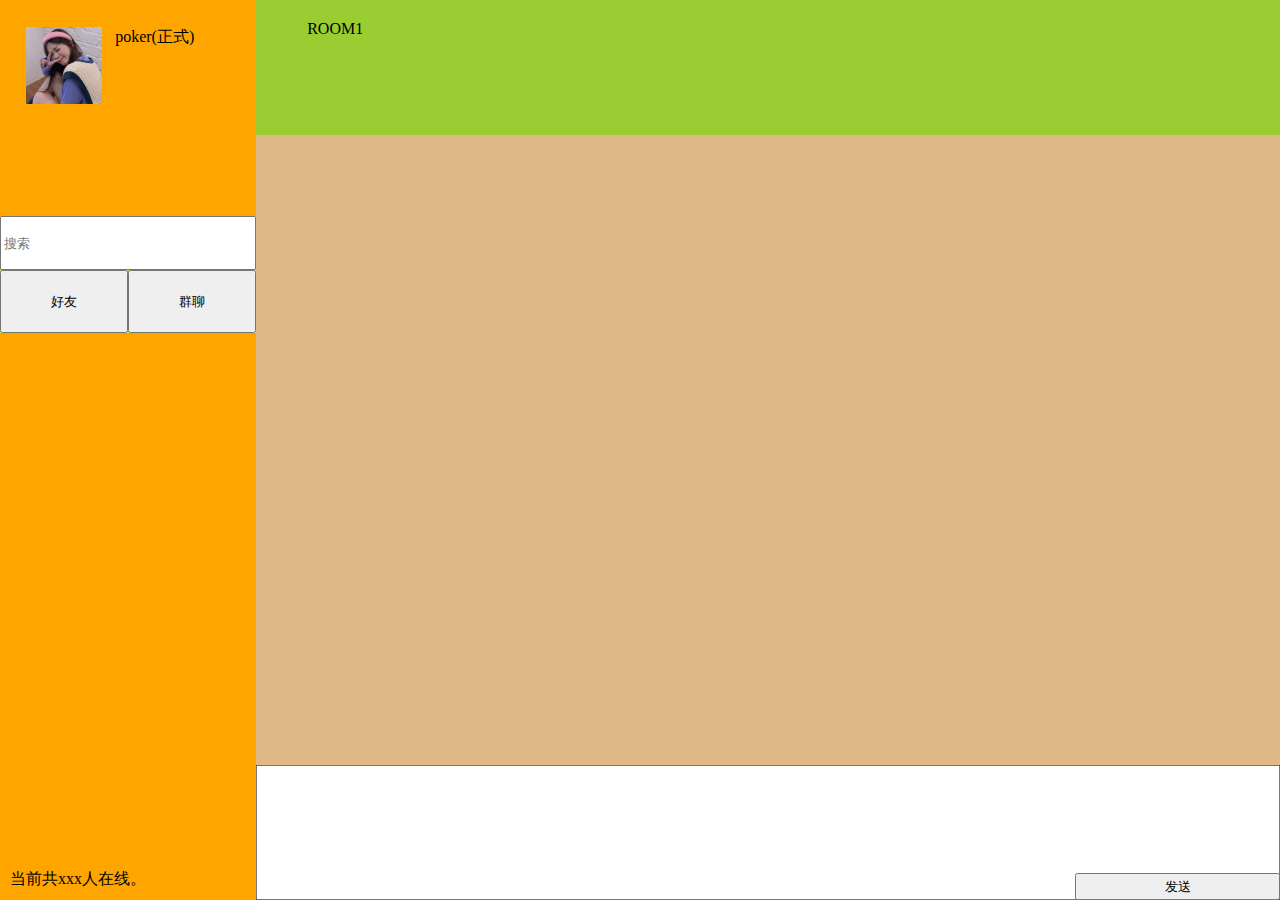
==== H84_hour84/templates/hour84/index.html @ a823cdb5 "add the html files" ====
<!DOCTYPE html>
<html>
	<head>
		<meta charset="utf-8" />
		<title></title>
		<link rel="stylesheet" href="../../static/hour84/css/h84.css">
	</head>
	<body>
		<div class="index whole-page ">
			<div class="login vcenter hide">
				<input type="text" class="inputer" placeholder="用户名" name="username" />
				<input type="text" class="inputer" placeholder="密码" name="password" />
				<div>
					设置：
					<label><input type="radio" name="setting" value="0" checked />2小时</label>
					<label><input type="radio" name="setting" value="1" />12小时</label>
					<label><input type="radio" name="setting" value="2" />24小时</label>
					<label><input type="radio" name="setting" value="3" />48小时</label>
				</div>
				<button class="inputer">确定</button>
			</div>
		</div>
		<div class="app whole-page">
			<div class="app-left-pane">
				<div class="app-left-pane-top">
					<div class="app-left-pane-top-userinfo">
						<img src="../../static/hour84/img/tx.jpg" class="app-left-pane-top-userinfo-userpic">
						<div class="app-left-pane-top-userinfo-username">poker(正式)</div>
					</div>
					<div class="app-left-pane-top-search">
						<input name="search" class="app-left-pane-top-searcher" placeholder="搜索" />
					</div>
				</div>
				<div class="app-left-pane-bottom">
					<div class="app-left-pane-bottom-top">
						<button>好友</button>
						<button style="left: 50%;top: 0%;">群聊</button>
					</div>
					<div class="app-left-pane-bottom-body">
					</div>
					<div class="app-left-pane-bottom-bottom">
						<div class="app-left-pane-bottom-bottom-info">
							当前共xxx人在线。
						</div>
					</div>
				</div>

			</div>
			<div class="app-right-pane">
				<div class="app-right-pane-top">
					<div class="app-right-pane-top-roominfo">
						ROOM1
					</div>
				</div>
				<div class="app-right-pane-body">
					
				</div>
				<div class="app-right-pane-bottom">
					<textarea></textarea>
					<button>发送</button>
				</div>
			</div>
		</div>
	</body>
</html>
---- H84_hour84/static/hour84/css/h84.css ----
.whole-page {
	position: absolute;
	top: 0%;
	left: 0%;
	width: 100%;
	height: 100%;
	box-sizing:border-box;
	/* background: url(https://gimg2.baidu.com/image_search/src=http%3A%2F%2Finews.gtimg.com%2Fnewsapp_match%2F0%2F11695386033%2F0.jpg&refer=http%3A%2F%2Finews.gtimg.com&app=2002&size=f9999,10000&q=a80&n=0&g=0n&fmt=jpeg?sec=1649431904&t=58778d0de34f6296713888e7212fd184); */
}


.vcenter {
	position: relative;
	top: 50%;
	left: 50%;
	transform: translate(-50%, -50%);
}

.login {
	/* background-color: red; */
	width: 30%;
	height: 30%;
}

.login > div {
	height: auto;
	font-size: 20px;
	align-content: center;
}

.inputer {
	padding: 0;
	width: 100%;
	height: 25%;
}

.hide {
	display: none;
}

.app-left-pane {
	width: 20%;
	height: 100%;
	background-color: orange;
	left: 0%;
	top: 0%;
	position: absolute;
	/* border: orangered 5px solid; */
}

.app-left-pane-top {
	width: 100%;
	height: 30%;
	top: 0%;
	left: 0%;
	position: absolute;
	/* background-color: grey; */
}

.app-left-pane-top-userinfo-userpic{
	width: 30%;
	top:10%;
	left: 10%;
	position: absolute;
}

.app-left-pane-top-userinfo-username{
	top:10%;
	left: 45%;
	position: absolute;
}

.app-left-pane-top-search{
	width: 100%;
	height: 20%;
	bottom: 0%;
	left: 0%;
	position: absolute;
	/* background-color: aliceblue; */
}
.app-left-pane-top-searcher{
	height: 100%;
	width: 100%;
}


.app-left-pane-bottom-top{
	width: 100%;
	height: 10%;
	background-color: greenyellow;
	left: 0%;
	top: 0%;
	position: absolute;
}

.app-left-pane-bottom-top > button {
	width: 50%;
	height: 100%;
	float: left;
}

.app-left-pane-bottom-bottom{
	bottom: 0%;
	width: 100%;
	position: absolute;
	/* background-color: darkmagenta; */
}

.app-left-pane-bottom-bottom-info{
	margin-bottom: 10px;
	margin-left: 10px;
}

.app-left-pane-bottom {
	width: 100%;
	height: 70%;
	top: 30%;
	left: 0%;
	position: absolute;
	/* background-color: brown; */
}

.app-right-pane {
	width: 80%;
	height: 100%;
	background-color: burlywood;
	left: 20%;
	top: 0%;
	position: absolute;
	/* border: red 5px solid; */
}

.app-right-pane-top {
	width: 100%;
	height: 15%;
	top: 0%;
	left: 0%;
	position: absolute;
	background-color: yellowgreen;
}

.app-right-pane-top-roominfo{
	width: 70%;
	height: 70%;
	left: 5%;
	top: 15%;
	position: absolute;
}

.app-right-pane-body {
	width: 100%;
	height: 70%;
	top: 15%;
	left: 0%;
	position: absolute;
	/* background-color: chocolate; */
	overflow-x: auto;
	word-wrap:break-word;
}

.app-right-pane-bottom {
	width: 100%;
	height: 15%;
	top: 85%;
	left: 0%;
	position: absolute;
	background-color: green;
}

.app-right-pane-bottom > textarea{
	height: 100%;
	width: 100%;
	bottom: 10px;
}
.app-right-pane-bottom > button{
	height: 20%;
	width: 20%;
	bottom: 0%;
	right: 0%;
	position: absolute;
}

input{
	box-sizing:border-box;
}
textarea{
	box-sizing:border-box;
}
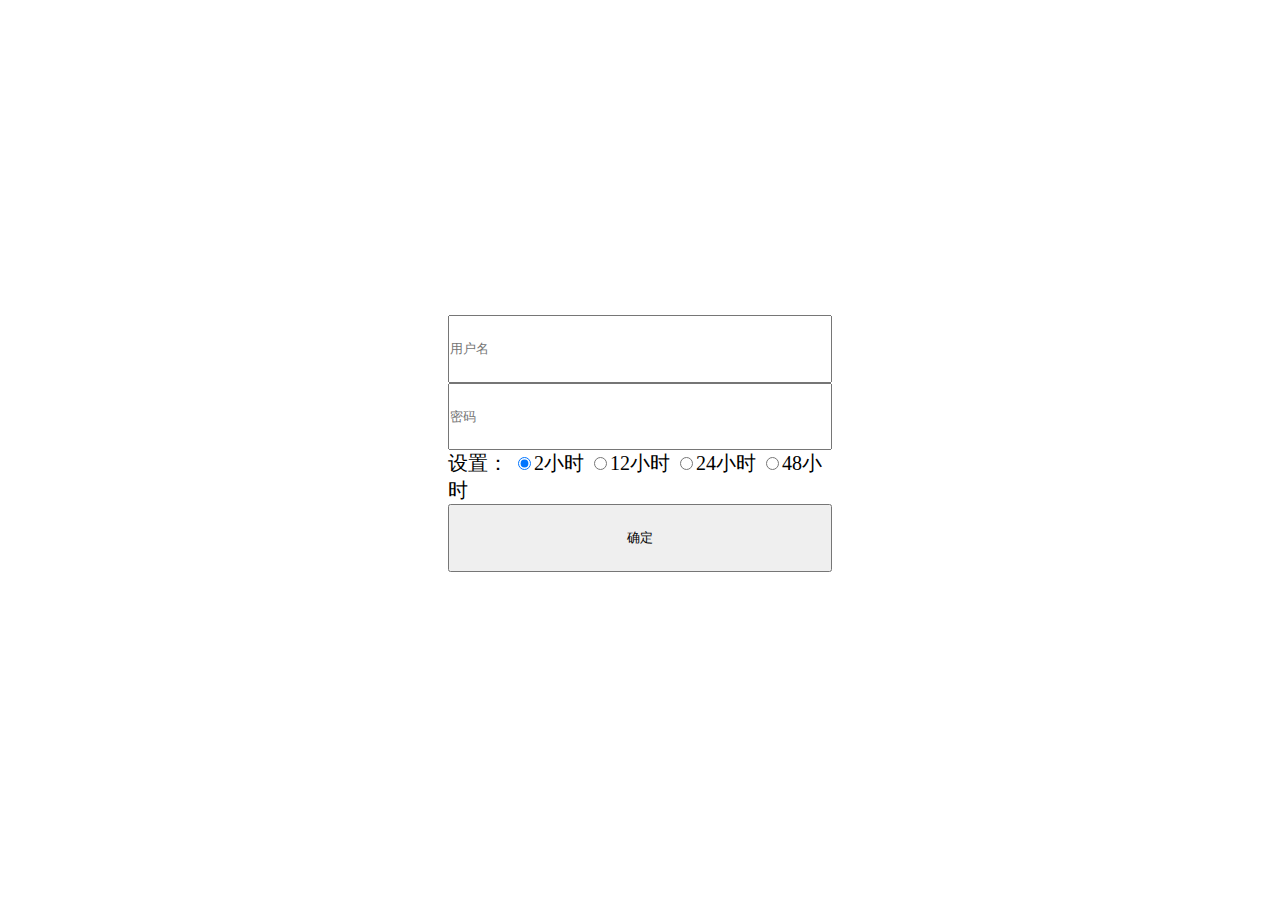
==== commit c624aee9: "ident wrong" ====
--- a/H84_hour84/templates/hour84/index.html
+++ b/H84_hour84/templates/hour84/index.html
@@ -1,65 +1,71 @@
 <!DOCTYPE html>
 <html>
-	<head>
-		<meta charset="utf-8" />
-		<title></title>
-		<link rel="stylesheet" href="../../static/hour84/css/h84.css">
-	</head>
-	<body>
-		<div class="index whole-page ">
-			<div class="login vcenter hide">
-				<input type="text" class="inputer" placeholder="用户名" name="username" />
-				<input type="text" class="inputer" placeholder="密码" name="password" />
-				<div>
-					设置：
-					<label><input type="radio" name="setting" value="0" checked />2小时</label>
-					<label><input type="radio" name="setting" value="1" />12小时</label>
-					<label><input type="radio" name="setting" value="2" />24小时</label>
-					<label><input type="radio" name="setting" value="3" />48小时</label>
+
+<head>
+	<meta charset="utf-8" />
+	<title></title>
+	<link rel="stylesheet" href="../../static/hour84/css/h84.css">
+	
+</head>
+
+<body>
+	<div class="index whole-page ">
+		<div class="login vcenter">
+			<input type="text" class="inputer" placeholder="用户名" name="username" />
+			<input type="text" class="inputer" placeholder="密码" name="password" />
+			<div>
+				设置：
+				<label><input type="radio" name="setting" value="0" checked />2小时</label>
+				<label><input type="radio" name="setting" value="1" />12小时</label>
+				<label><input type="radio" name="setting" value="2" />24小时</label>
+				<label><input type="radio" name="setting" value="3" />48小时</label>
+			</div>
+			<span class="index-info-message"></span>
+			<button class="inputer">确定</button>
+		</div>
+	</div>
+	<div class="app whole-page hide">
+		<div class="app-left-pane">
+			<div class="app-left-pane-top">
+				<div class="app-left-pane-top-userinfo">
+					<img src="../../static/hour84/img/tx.jpg" class="app-left-pane-top-userinfo-userpic">
+					<div class="app-left-pane-top-userinfo-username">poker(正式)</div>
 				</div>
-				<button class="inputer">确定</button>
+				<div class="app-left-pane-top-search">
+					<input name="search" class="app-left-pane-top-searcher" placeholder="搜索" />
+				</div>
+			</div>
+			<div class="app-left-pane-bottom">
+				<div class="app-left-pane-bottom-top">
+					<button>好友</button>
+					<button style="left: 50%;top: 0%;">群聊</button>
+				</div>
+				<div class="app-left-pane-bottom-body">
+				</div>
+				<div class="app-left-pane-bottom-bottom">
+					<div class="app-left-pane-bottom-bottom-info">
+						当前共xxx人在线。
+					</div>
+				</div>
+			</div>
+
+		</div>
+		<div class="app-right-pane">
+			<div class="app-right-pane-top">
+				<div class="app-right-pane-top-roominfo">
+					ROOM1
+				</div>
+			</div>
+			<div class="app-right-pane-body">
+
+			</div>
+			<div class="app-right-pane-bottom">
+				<textarea></textarea>
+				<button>发送</button>
 			</div>
 		</div>
-		<div class="app whole-page">
-			<div class="app-left-pane">
-				<div class="app-left-pane-top">
-					<div class="app-left-pane-top-userinfo">
-						<img src="../../static/hour84/img/tx.jpg" class="app-left-pane-top-userinfo-userpic">
-						<div class="app-left-pane-top-userinfo-username">poker(正式)</div>
-					</div>
-					<div class="app-left-pane-top-search">
-						<input name="search" class="app-left-pane-top-searcher" placeholder="搜索" />
-					</div>
-				</div>
-				<div class="app-left-pane-bottom">
-					<div class="app-left-pane-bottom-top">
-						<button>好友</button>
-						<button style="left: 50%;top: 0%;">群聊</button>
-					</div>
-					<div class="app-left-pane-bottom-body">
-					</div>
-					<div class="app-left-pane-bottom-bottom">
-						<div class="app-left-pane-bottom-bottom-info">
-							当前共xxx人在线。
-						</div>
-					</div>
-				</div>
+	</div>
+	<script src='../../static/hour84/js/h84.js'></script>
+</body>
 
-			</div>
-			<div class="app-right-pane">
-				<div class="app-right-pane-top">
-					<div class="app-right-pane-top-roominfo">
-						ROOM1
-					</div>
-				</div>
-				<div class="app-right-pane-body">
-					
-				</div>
-				<div class="app-right-pane-bottom">
-					<textarea></textarea>
-					<button>发送</button>
-				</div>
-			</div>
-		</div>
-	</body>
-</html>
+</html>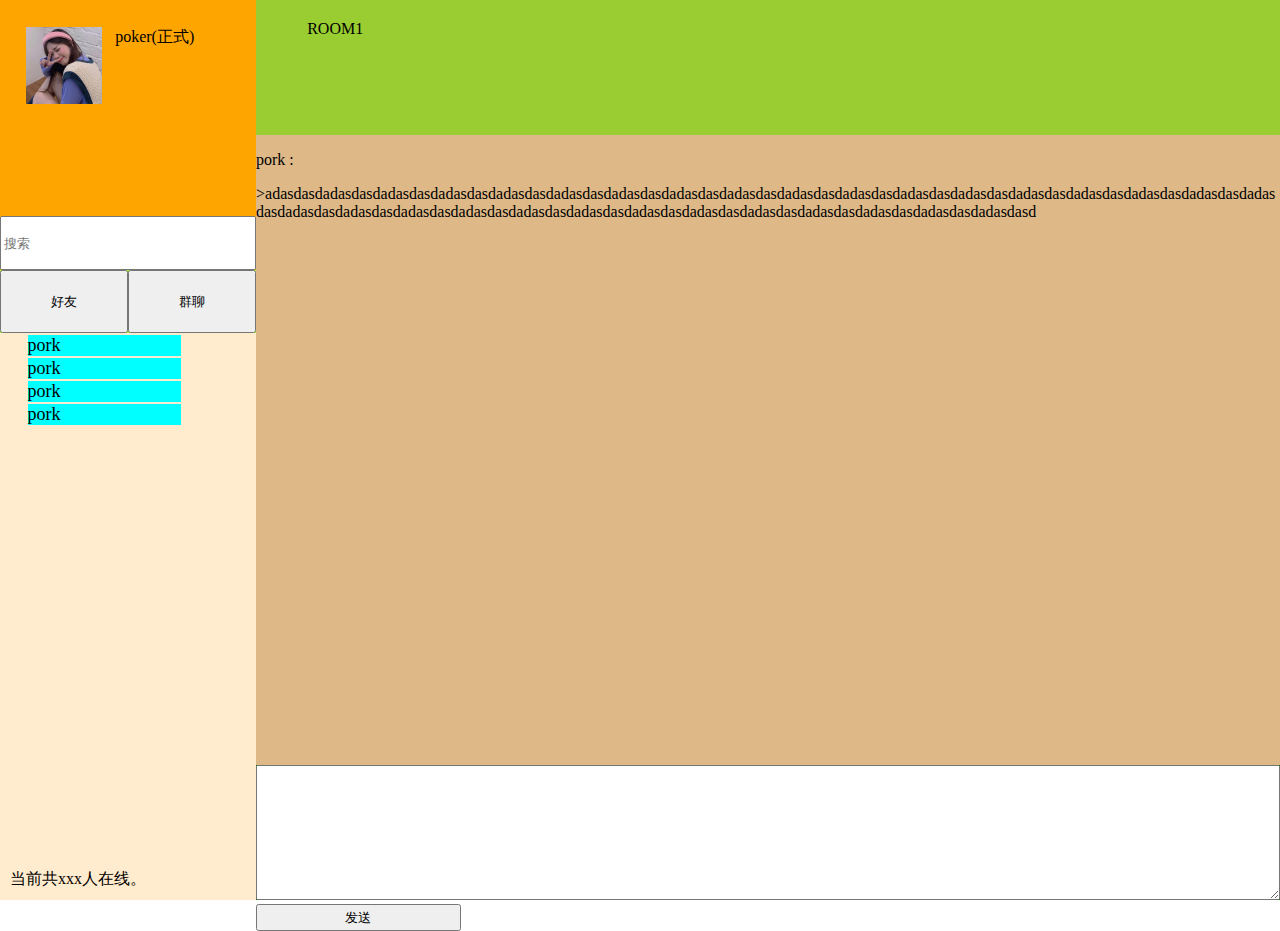
==== commit 36abca87: "wow" ====
--- a/H84_hour84/templates/hour84/index.html
+++ b/H84_hour84/templates/hour84/index.html
@@ -2,70 +2,77 @@
 <html>
 
 <head>
-	<meta charset="utf-8" />
-	<title></title>
-	<link rel="stylesheet" href="../../static/hour84/css/h84.css">
-	
+    <meta charset="utf-8"/>
+    <title></title>
+    <link rel="stylesheet" href="../../static/hour84/css/h84.css">
 </head>
 
 <body>
-	<div class="index whole-page ">
-		<div class="login vcenter">
-			<input type="text" class="inputer" placeholder="用户名" name="username" />
-			<input type="text" class="inputer" placeholder="密码" name="password" />
-			<div>
-				设置：
-				<label><input type="radio" name="setting" value="0" checked />2小时</label>
-				<label><input type="radio" name="setting" value="1" />12小时</label>
-				<label><input type="radio" name="setting" value="2" />24小时</label>
-				<label><input type="radio" name="setting" value="3" />48小时</label>
-			</div>
-			<span class="index-info-message"></span>
-			<button class="inputer">确定</button>
-		</div>
-	</div>
-	<div class="app whole-page hide">
-		<div class="app-left-pane">
-			<div class="app-left-pane-top">
-				<div class="app-left-pane-top-userinfo">
-					<img src="../../static/hour84/img/tx.jpg" class="app-left-pane-top-userinfo-userpic">
-					<div class="app-left-pane-top-userinfo-username">poker(正式)</div>
-				</div>
-				<div class="app-left-pane-top-search">
-					<input name="search" class="app-left-pane-top-searcher" placeholder="搜索" />
-				</div>
-			</div>
-			<div class="app-left-pane-bottom">
-				<div class="app-left-pane-bottom-top">
-					<button>好友</button>
-					<button style="left: 50%;top: 0%;">群聊</button>
-				</div>
-				<div class="app-left-pane-bottom-body">
-				</div>
-				<div class="app-left-pane-bottom-bottom">
-					<div class="app-left-pane-bottom-bottom-info">
-						当前共xxx人在线。
-					</div>
-				</div>
-			</div>
+<div class="index whole-page ">
+    <div class="index whole-page hide ">
+        <div class="login vcenter">
+            <input type="text" class="inputer index-login-username" placeholder="用户名" name="username" />
+            <input type="text" class="inputer index-login-password" placeholder="密码" name="password" />
+            <div>
+                设置：
+                <label><input type="radio" name="setting" value="0" checked />2小时</label>
+                <label><input type="radio" name="setting" value="1" />12小时</label>
+                <label><input type="radio" name="setting" value="2" />24小时</label>
+                <label><input type="radio" name="setting" value="3" />48小时</label>
+            </div>
+            <span class="index-info-message"></span>
+            <button class="index-login-btn inputer">确定</button>
+        </div>
+    </div>
+    <div class="app whole-page">
+        <div class="app-left-pane">
+            <div class="app-left-pane-top">
+                <div class="app-left-pane-top-userinfo">
+                    <img src="../../static/hour84/img/tx.jpg" class="app-left-pane-top-userinfo-userpic">
+                    <div class="app-left-pane-top-userinfo-username app-username">poker(正式)</div>
+                </div>
+                <div class="app-left-pane-top-search">
+                    <input name="search" class="app-left-pane-top-searcher" placeholder="搜索" />
+                </div>
+            </div>
+            <div class="app-left-pane-bottom">
+                <div class="app-left-pane-bottom-top">
+                    <button>好友</button>
+                    <button style="left: 50%;top: 0%;">群聊</button>
+                </div>
+                <div class="app-left-pane-bottom-body app-list">
+                    <div class="app-left-pane-bottom-body-body app-userlist">
+                        <p class="chat-friend">pork</p>
+                        <p class="chat-friend">pork</p>
+                        <p class="chat-friend">pork</p>
+                        <p class="chat-friend">pork</p>
+                    </div>
+                    <div class="app-left-pane-bottom-body-body app-roomlist hide"></div>
+                </div>
+                <div class="app-left-pane-bottom-bottom">
+                    <div class="app-left-pane-bottom-bottom-info">
+                        当前共xxx人在线。
+                    </div>
+                </div>
+            </div>
 
-		</div>
-		<div class="app-right-pane">
-			<div class="app-right-pane-top">
-				<div class="app-right-pane-top-roominfo">
-					ROOM1
-				</div>
-			</div>
-			<div class="app-right-pane-body">
-
-			</div>
-			<div class="app-right-pane-bottom">
-				<textarea></textarea>
-				<button>发送</button>
-			</div>
-		</div>
-	</div>
-	<script src='../../static/hour84/js/h84.js'></script>
+        </div>
+        <div class="app-right-pane">
+            <div class="app-right-pane-top">
+                <div class="app-right-pane-top-roominfo">
+                    ROOM1
+                </div>
+            </div>
+            <div class="app-right-pane-body">
+                <p>pork : </p><p>>[base64]</p>
+            </div>
+            <div class="app-right-pane-bottom">
+                <textarea></textarea>
+                <button>发送</button>
+            </div>
+        </div>
+    </div>
+<script src='../../static/hour84/js/h84.js'></script>
 </body>
 
 </html>--- a/H84_hour84/static/hour84/css/h84.css
+++ b/H84_hour84/static/hour84/css/h84.css
@@ -98,6 +98,21 @@
 	height: 100%;
 	float: left;
 }
+.app-left-pane-bottom-body{
+	width: 100%;
+	height: 100%;
+	position: absolute;
+	/* background-color: blanchedalmond; */
+}
+
+.app-left-pane-bottom-body-body{
+	width: 100%;
+	height: 90%;
+	top: 10%;
+	left: 0%;
+	position: absolute;
+	background-color: blanchedalmond;
+}
 
 .app-left-pane-bottom-bottom{
 	bottom: 0%;
@@ -177,7 +192,7 @@
 	width: 20%;
 	bottom: 0%;
 	right: 0%;
-	position: absolute;
+	position: relative;
 }
 
 input{
@@ -185,4 +200,20 @@
 }
 textarea{
 	box-sizing:border-box;
+}
+
+.chat-friend{
+	left: 10%;
+	width: 60%;
+	position: relative;
+
+}
+
+.chat-friend{
+	left: 10%;
+	width: 60%;
+	background-color: aqua;
+	font-size: large;
+	cursor: pointer;
+	margin: 2px;
 }